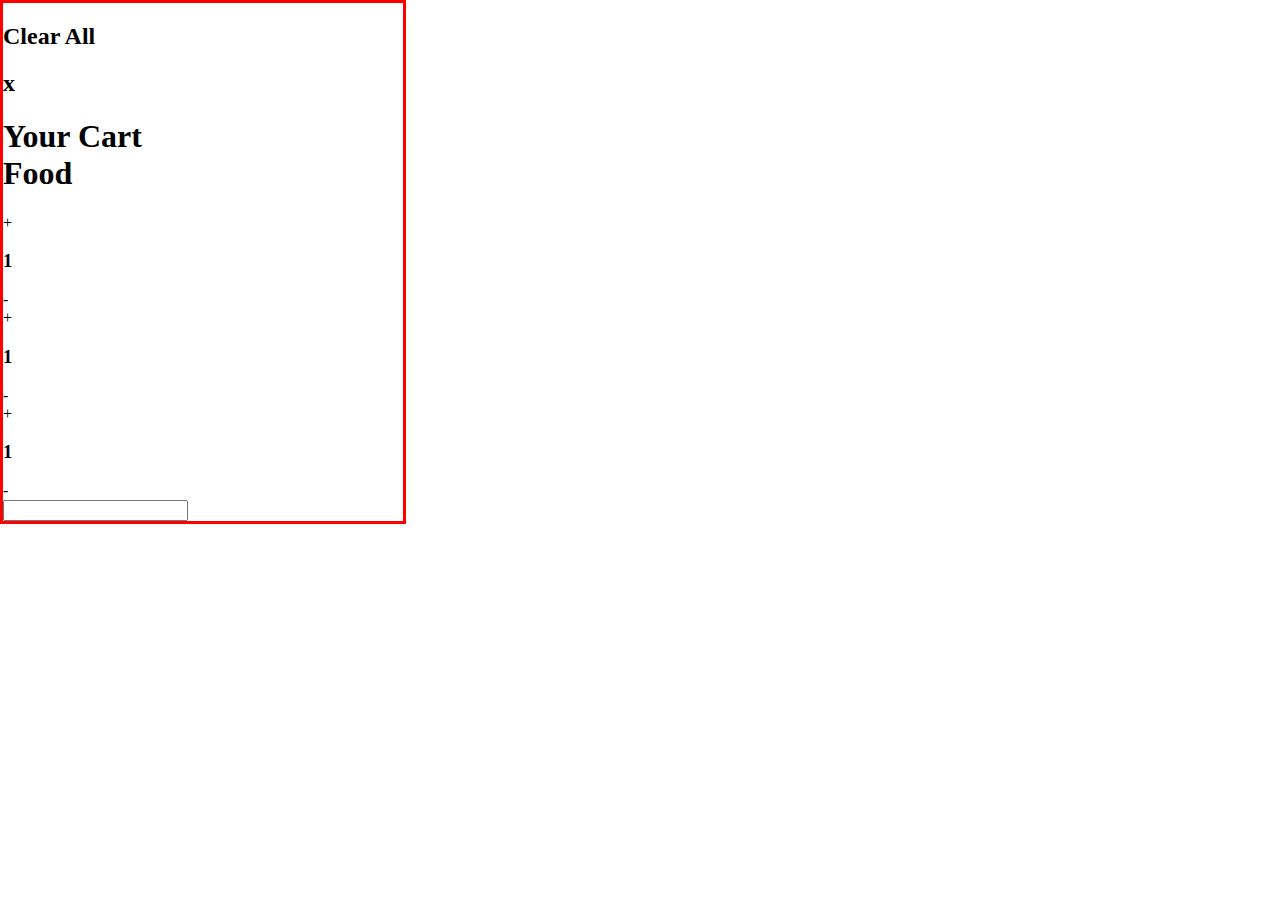
==== carrito.html @ 452994ac "ericok" ====
<!DOCTYPE html>
<html lang="en">
<head>
    <meta charset="UTF-8">
    <meta http-equiv="X-UA-Compatible" content="IE=edge">
    <meta name="viewport" content="width=device-width, initial-scale=1.0">
    <link rel="stylesheet" href="./stylecarrito.css">
    <title>AddToCart</title>
</head>
<body>  
    <header>
        <div>
            <h2>Clear All</h2>
        </div>
        <div>
            <h2>x</h2>
        </div>
        <div>
            <h1>Your Cart <br> Food </h1>
        </div>
    </header>

    <main>
        <div class="item">
            <div class="pizza">

            </div>
            <div class="pizzainfo">

            </div>
            <div class="quantity">
                <botton>+</botton>
                <h3 id="numberofpizzas">1</h3>
                <botton>-</botton>  
            </div>
        </div>

        <div class="item">
            <div class="pizza">

            </div>
            <div class="pizzainfo">

            </div>
            <div class="quantity">
                <botton>+</botton>
                <h3 id="numberofpizzas">1</h3>
                <botton>-</botton>  
            </div>
        </div>

        <div class="item">
            <div class="pizza">

            </div>
            <div class="pizzainfo">

            </div>
            <div class="quantity">
                <botton>+</botton>
                <h3 id="numberofpizzas">1</h3>
                <botton>-</botton>  
            </div>
        </div>

    </main>

    <section>
        <div>

        </div>

        <div>

        </div>

        <div>

        </div>

        <div>

        </div>
    </section>

    <footer>
        <input button="">
    </footer>
    




</body>
</html>
---- stylecarrito.css ----
body{
    width: 100%;
    max-width:400px;
    max-height: 800px;
    position: relative;
    border-style: solid;
    border-color: red;
    margin: 0px;
    font-family:'Lucida Sans';
    overflow-y: hidden;
    overflow-x: hidden;
    overflow: hidden;
}
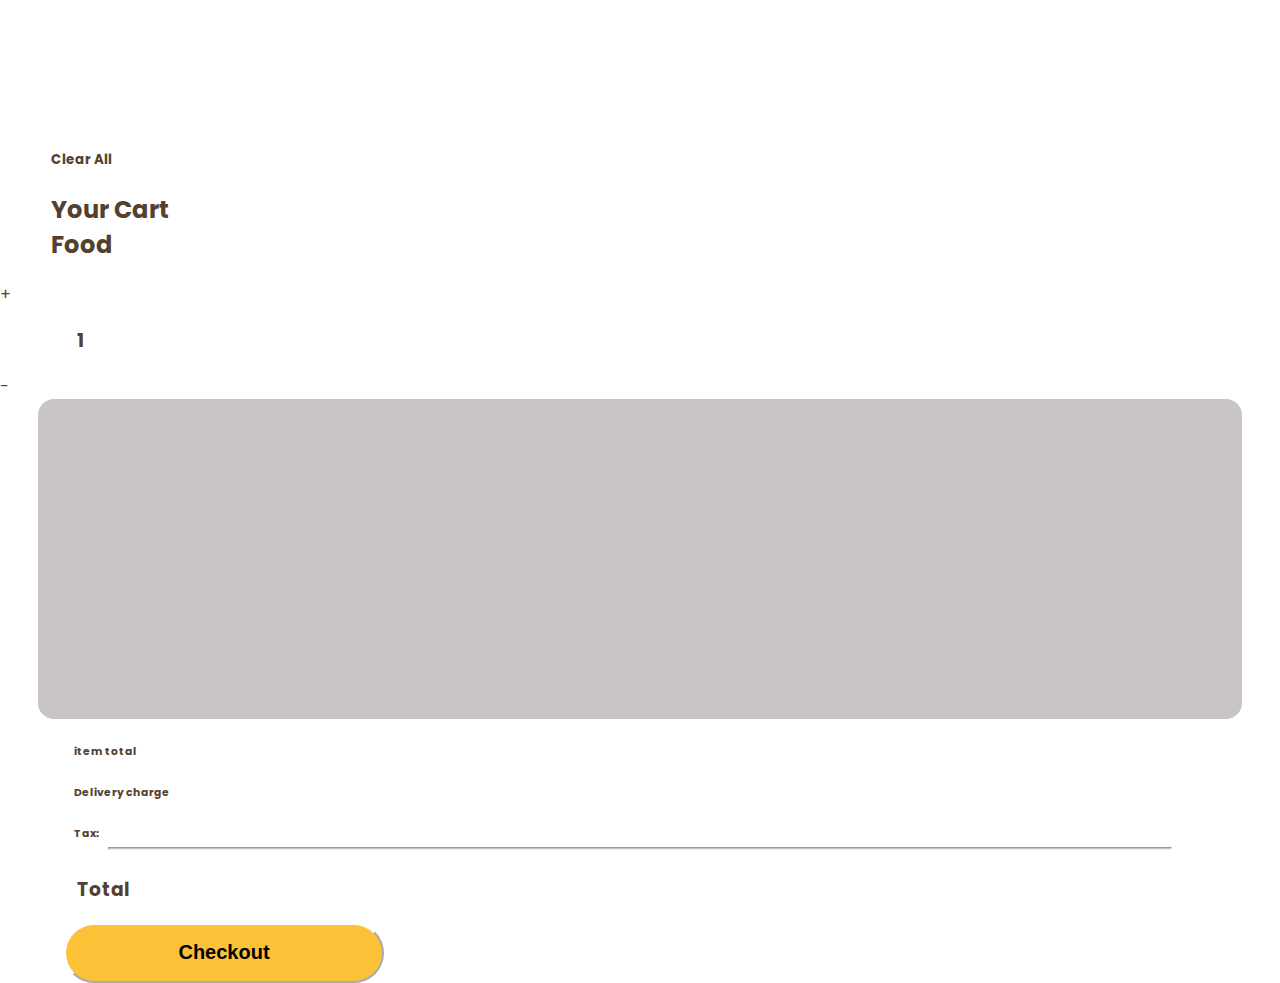
==== commit db653f8b: "version4" ====
--- a/carrito.html
+++ b/carrito.html
@@ -9,15 +9,10 @@
 </head>
 <body>  
     <header>
-        <div>
-            <h2>Clear All</h2>
-        </div>
-        <div>
-            <h2>x</h2>
-        </div>
-        <div>
-            <h1>Your Cart <br> Food </h1>
-        </div>
+    </div>
+    <div class="textSuperior">
+    <h5>Clear All</h5>
+    <h2>Your Cart<br> Food </h2>
     </header>
 
     <main>
@@ -35,56 +30,22 @@
             </div>
         </div>
 
-        <div class="item">
-            <div class="pizza">
-
-            </div>
-            <div class="pizzainfo">
-
-            </div>
-            <div class="quantity">
-                <botton>+</botton>
-                <h3 id="numberofpizzas">1</h3>
-                <botton>-</botton>  
-            </div>
-        </div>
-
-        <div class="item">
-            <div class="pizza">
-
-            </div>
-            <div class="pizzainfo">
-
-            </div>
-            <div class="quantity">
-                <botton>+</botton>
-                <h3 id="numberofpizzas">1</h3>
-                <botton>-</botton>  
-            </div>
-        </div>
-
     </main>
 
     <section>
-        <div>
+        <section class="contenidor"></section>
+     <div class="contenidorText">
+         <h6>item total</h6>
+         <h6>Delivery charge</h6>
+         <h6>Tax: <hr></h6>
+     </div>
 
-        </div>
-
-        <div>
-
-        </div>
-
-        <div>
-
-        </div>
-
-        <div>
-
-        </div>
+     <div class="textoTotal"></div>
+     <h3>Total</h3>
     </section>
 
     <footer>
-        <input button="">
+        <button class="boto"><a>Checkout</a></button>
     </footer>
     
 
--- a/stylecarrito.css
+++ b/stylecarrito.css
@@ -1,14 +1,87 @@
+@import url('https://fonts.googleapis.com/css2?family=Poppins:wght@400;500;600&display=swap');
+
 body{
     width: 100%;
-    max-width:400px;
-    max-height: 800px;
     position: relative;
-    border-style: solid;
-    border-color: red;
     margin: 0px;
-    font-family:'Lucida Sans';
     overflow-y: hidden;
     overflow-x: hidden;
     overflow: hidden;
+    font-family: 'Poppins', sans-serif;
+    color: #53402F;
 }
 
+header{
+    
+    padding-top: 10%;
+    margin-left: 4%;
+
+}
+
+.contenidor{
+    display: flex;
+    padding-top: 25%;
+    margin-left: 3%;
+    margin-right: 3%;
+    border-radius:1em;
+    padding-right:1%;
+    background-color:#c9c5c5;
+    
+}
+
+.contenidorText{
+
+    margin-left: 3%;
+    margin-right: 3%;
+
+
+}
+
+hr{
+    height: 1px;
+    background-color:#c9c5c5;
+    margin-left: 3%;
+    margin-right: 3%;
+
+}
+
+h6{
+
+    margin-left: 3%;
+    margin-right: 3%;
+
+}
+
+
+h3{
+
+    margin-left: 6%;
+    margin-right: 3%;
+
+}
+
+.boto {
+    display: flex;
+    width: 320px;
+    align-items: center;
+    height: 60px;
+    justify-content: center;
+    font-size: 20px;
+    flex-direction: column;
+    border-radius: 80px;
+    font-weight: bold;
+    margin-left: 5%;
+    margin-right: 10%;
+    background-color:#fdc138;
+    border-color: #FFFFFF; 
+    }
+    
+    .boto:hover{
+    background-color: #53402F;
+    width: 320px;
+    color: #FFFFFF;
+    cursor: pointer;
+    }
+    
+    
+
